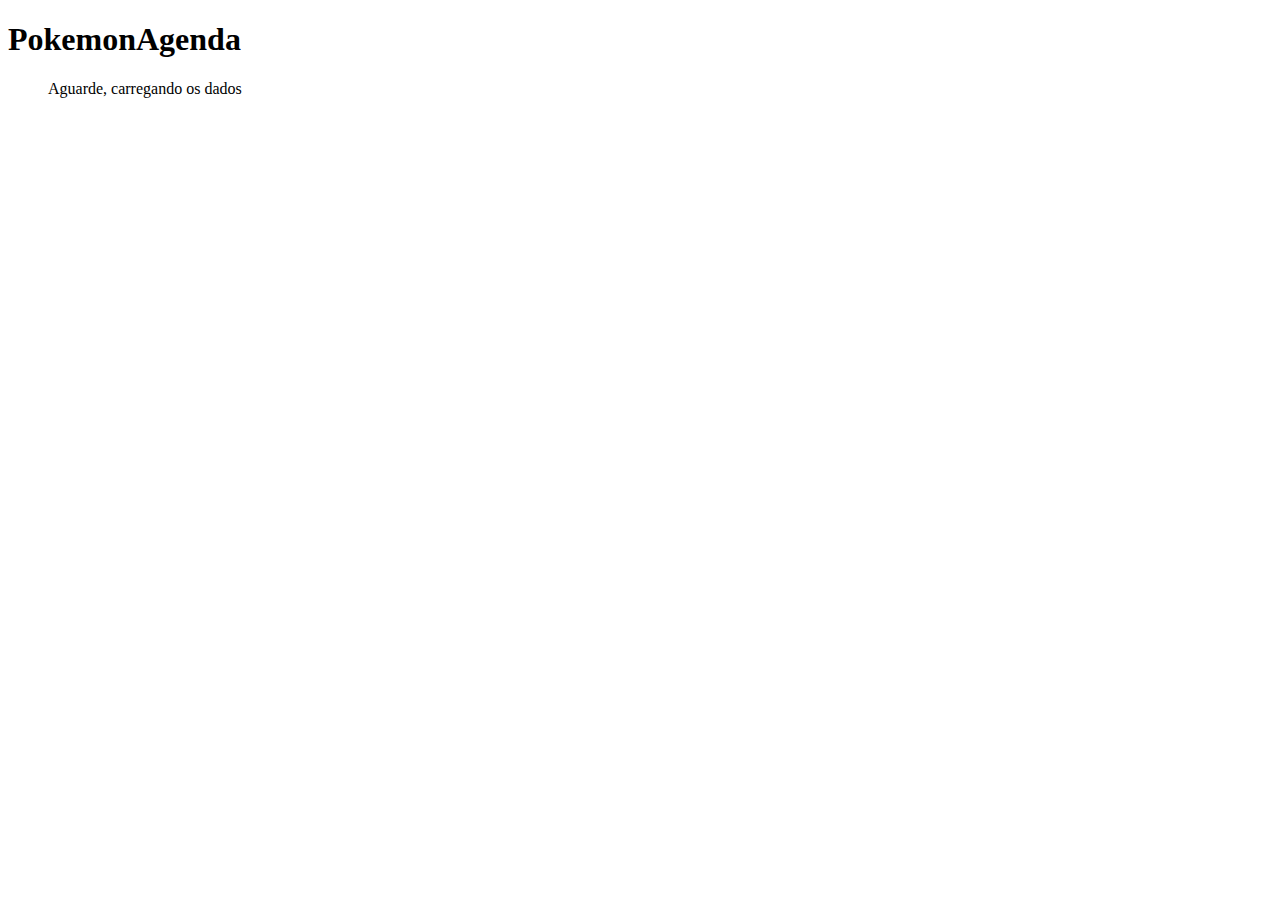
==== aula007/index.html @ 0100c20e "aula 07" ====
<!DOCTYPE html>
<html lang="pt-br">
<head>
    <meta charset="UTF-8">
    <meta http-equiv="X-UA-Compatible" content="IE=edge">
    <meta name="viewport" content="width=device-width, initial-scale=1.0">
    <title>Pokemon</title>
    <link rel="stylesheet" href="estilos.css">
</head>
<body>
    <main>
        <h1>PokemonAgenda</h1>
        <ul class="lista-pokemon"></ul>
    </main>
    <script src="jquery.js"></script>
    <script src="app.js"></script>
</body>
</html>
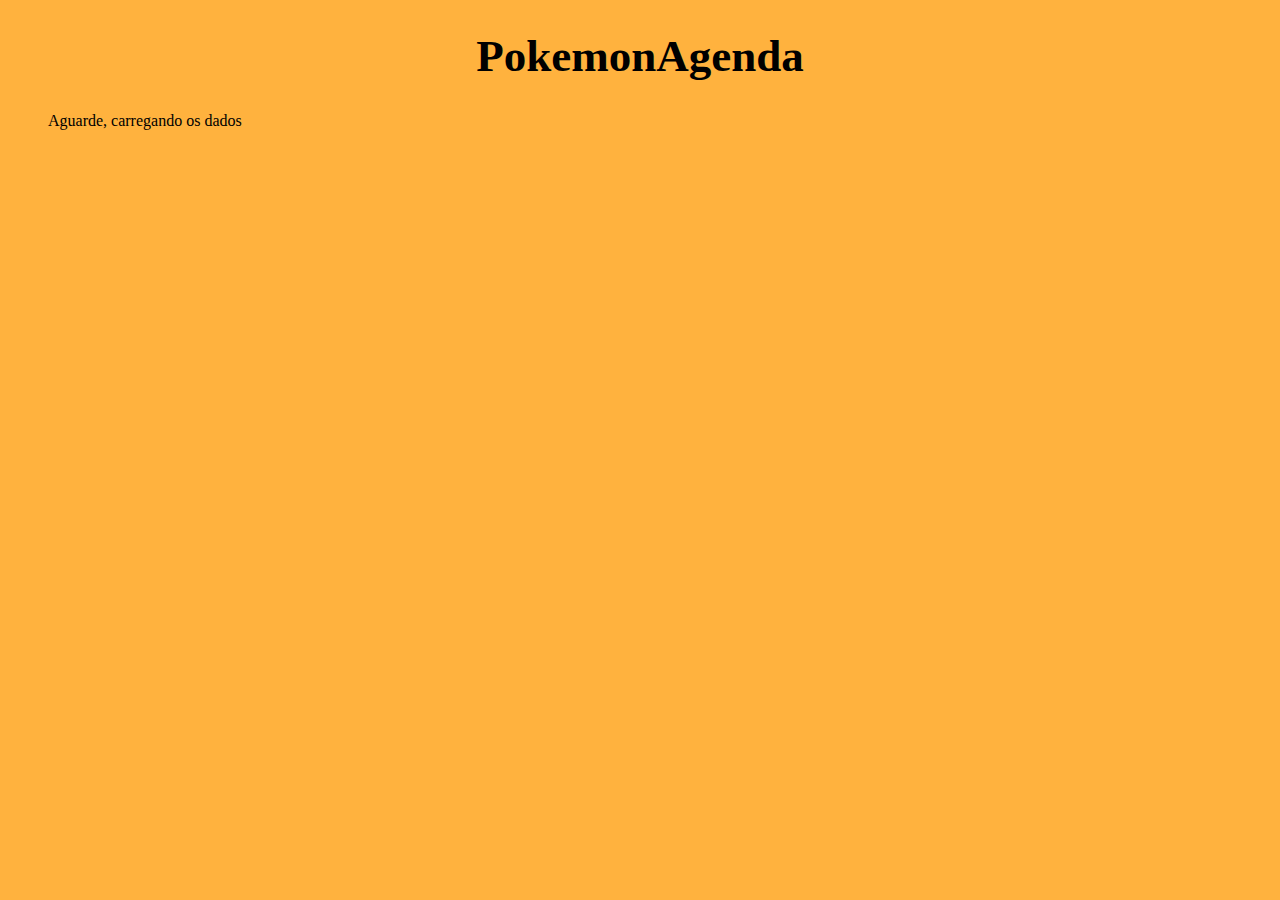
==== commit efc20c0c: "final aula 07 CSS" ====
--- a/aula007/index.html
+++ b/aula007/index.html
@@ -8,8 +8,10 @@
     <link rel="stylesheet" href="estilos.css">
 </head>
 <body>
+
     <main>
-        <h1>PokemonAgenda</h1>
+        <h1 class="titulo">PokemonAgenda</h1>
+        
         <ul class="lista-pokemon"></ul>
     </main>
     <script src="jquery.js"></script>
--- a/aula007/estilos.css
+++ b/aula007/estilos.css
@@ -0,0 +1,10 @@
+body{
+    background-color: rgb(255, 178, 62);
+}
+main .titulo{
+    font-size: 45px;
+    text-align: center;
+}
+lista-pokemon{
+    color: aqua;
+}